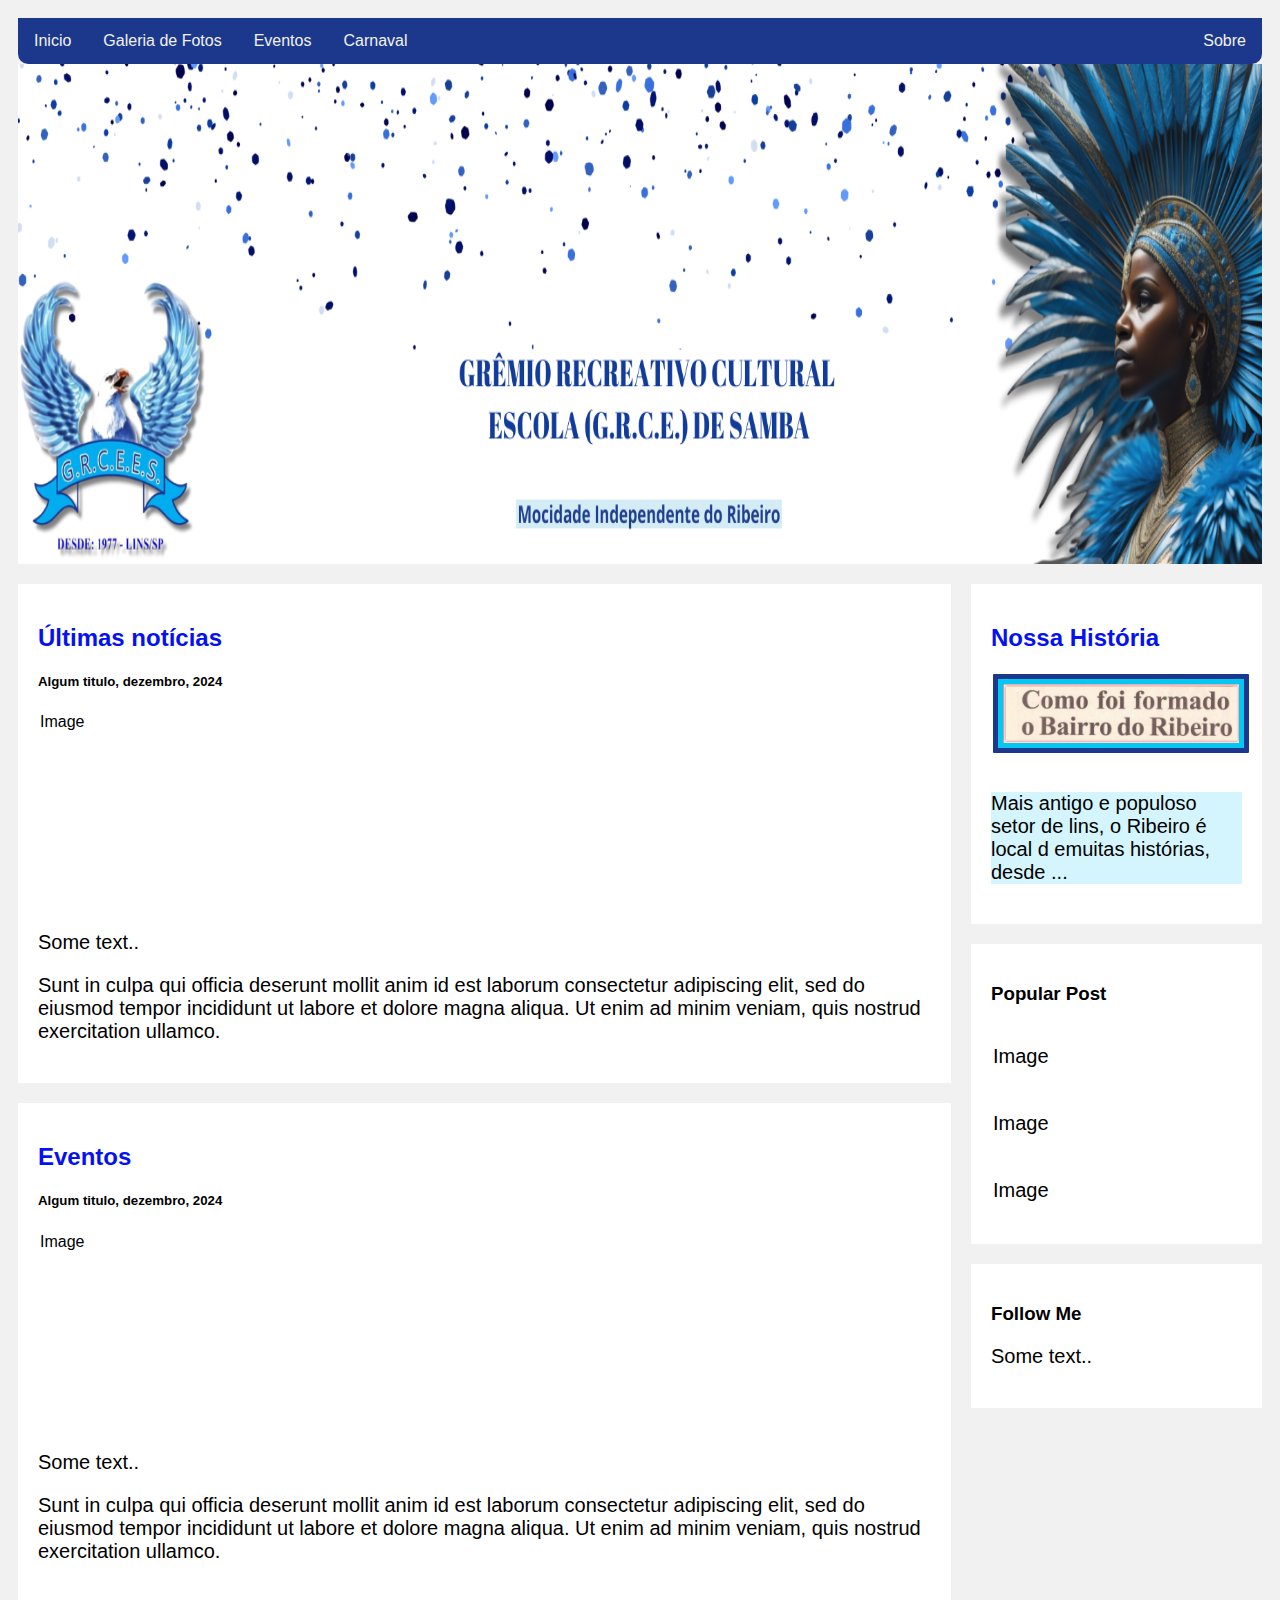
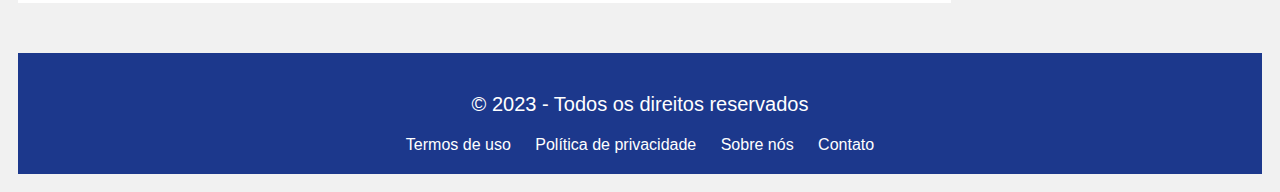
==== index.html @ 001132e2 "Header com foto Card lateral" ====
<!DOCTYPE html>
<html lang="en">
<head>
    <meta charset="UTF-8">
    <meta name="viewport" content="width=device-width, initial-scale=1.0">
    <link rel="stylesheet" href="/css/main.css">
    <title>Document</title>
    <script src="css/main.js"> </script>
   
<style>
    
</style>
</head>
<body>


<div class="topnav">
  
  <a href="#">Inicio</a>
  <a href="#">Galeria de Fotos</a>
  <a href="#">Eventos</a>
  <a href="#">Carnaval</a>
  <a href="#" style="float:right">Sobre </a>
 
</div>

<div class="header">


</div>


<div class="row">
  <div class="leftcolumn">
    <div class="card">
      <h2>Últimas notícias</h2>
      <h5>Algum titulo, dezembro, 2024</h5>
      <div class="img-cards" style="height:200px;">Image</div>
      <p>Some text..</p>
      <p>Sunt in culpa qui officia deserunt mollit anim id est laborum consectetur adipiscing elit, sed do eiusmod tempor incididunt ut labore et dolore magna aliqua. Ut enim ad minim veniam, quis nostrud exercitation ullamco.</p>
    </div>
    <div class="card">
      <h2>Eventos</h2>
      <h5>Algum titulo, dezembro, 2024</h5>
      <div class="img-cards" style="height:200px;">Image</div>
      <p>Some text..</p>
      <p>Sunt in culpa qui officia deserunt mollit anim id est laborum consectetur adipiscing elit, sed do eiusmod tempor incididunt ut labore et dolore magna aliqua. Ut enim ad minim veniam, quis nostrud exercitation ullamco.</p>
    </div>
  </div>
  <div class="rightcolumn">
    <div class="card">
      <h2>Nossa História</h2>
      <div class="img-cards" style="height:100px;" ><img class="img-hist" src="css/imagens/historia index.png"></div>
      <p class="p-index"> Mais antigo e populoso setor de lins, o Ribeiro é local d emuitas histórias, desde ...</a></p>
    </div>
    <div class="card">
      <h3>Popular Post</h3>
      <div class="img-cards"><p>Image</p></div>
      <div class="img-cards"><p>Image</p></div>
      <div class="img-cards"><p>Image</p></div>
    </div>
    <div class="card">
      <h3>Follow Me</h3>
      <p>Some text..</p>
    </div>
  </div>
</div>

<div class="footer">
  
  <footer>
    <p>&copy; 2023 - Todos os direitos reservados</p>
    <nav>
      <ul>
        <li><a href="#">Termos de uso</a></li>
        <li><a href="#">Política de privacidade</a></li>
        <li><a href="#">Sobre nós</a></li>
        <li><a href="#">Contato</a></li>
      </ul>
    </nav>
  </footer>

</div>
<button onclick="topFunction()" id="topBtn" title="Go to top"> <img src="css/imagens/topo.png" width="20px"> </button>
</body>
</html>
---- css/main.css ----
*{  box-sizing: border-box;
  }
 
body {
    font-family: Arial;
    padding: 10px;
    background: #f1f1f1;
    
  }
   .header {

    text-align: center;
    background: white;
    background-size: 100% 100%; 
    position: relative;
    background-image: url(/css/imagens/fundo\ teste3.png);
    padding: 250px;    
  }
 
  .header h1 {
    font-size: 50px;
  }
   h2{
    font-family: "Sofia", sans-serif;
    color: #0511f2
  }
  .h2-model{
  
    font-family: var(--fonte-destaque);
    color: #ffffff;
    font-size: 3em;
    font-weight: normal;
    margin-bottom: 20px;
    text-shadow: 2px 2px 0 px rgba(0,0,0,0.267);
  }
  
  .topnav {
    overflow: hidden;
    background-color: #1c388c;
    border-radius: 0px 0px 10px 10px ;
  }
  
  .topnav a {
    float: left;
    display: block;
    color: #f2f2f2;
    text-align: center;
    padding: 14px 16px;
    text-decoration: none;
  }

  .topnav a:hover {
    background-color: #F2F2F2;
    color: black;
  }
  
  .leftcolumn {   
    float: left;
    width: 75%;
  }

  .rightcolumn {
    float: left;
    width: 25%;
    background-color: #f1f1f1;
    
    padding-left: 20px;
  }

  .img-cards {

    width: 100%;
    padding: 2px;

    
  
  }
  .img-hist {
    background-color: #05c7f2;
    width: 20%;
    padding: 5px;
    border-radius: 1px;
    border: solid 5px #1c388c;
    position: absolute;
  }
  .card {
    background-color: white;
    padding: 20px;
    margin-top: 20px;
  }
  .row::after {
    content: "";
    display: table;
    clear: both;
  }

  footer {
    background-color: #1c388c;
    color: #fff;
    padding: 20px;
    text-align: center;
    margin-top: 50px;
  }
  
  ul {
    list-style: none;
    padding: 0;
    margin: 0;
  }
  
  li {
    display: inline-block;
    margin: 0 10px;
  }
  
  a {
    color: #fff;
    text-decoration: none;
  }

  @media screen and (max-width: 800px) {
    .leftcolumn, .rightcolumn {   
      width: 100%;
      padding: 0;
    }
    }

    p{
      font-size: 20px;
      font-family: 'Franklin Gothic Medium', 'Arial Narrow', Arial, sans-serif;
    }

  .logo-h  {
    float: center;
    margin-left: 0px;
   }
  .logo-r{
    float: right;
    margin-right: 40px;
  }
  .logo-l{
    float: left;
    margin-left: 100px;
  }
  #topBtn {
    display: none;
    position: fixed;
    bottom: 20px;
    right: 30px;
    z-index: 99;
    border: none;
    outline: none;
    background-color: #05c7f2;
    color: white;
    cursor: pointer;
    padding: 15px;
    border-radius: 10px;
    transition: background-color .3s, 
    opacity .5s, visibility .5s;
  }
  #topBtn:hover {
    background-color: #555;
    cursor: pointer;
  }
#button.show {
  opacity: 1;
  visibility: visible;
}
.rodape {
  font: 10px Arial, sans-serif;

}
.img-logo{
  align-items: center;
  margin-bottom: 20px;
  
 



}
.p-index{

  background-color: #05c7f22c;
}
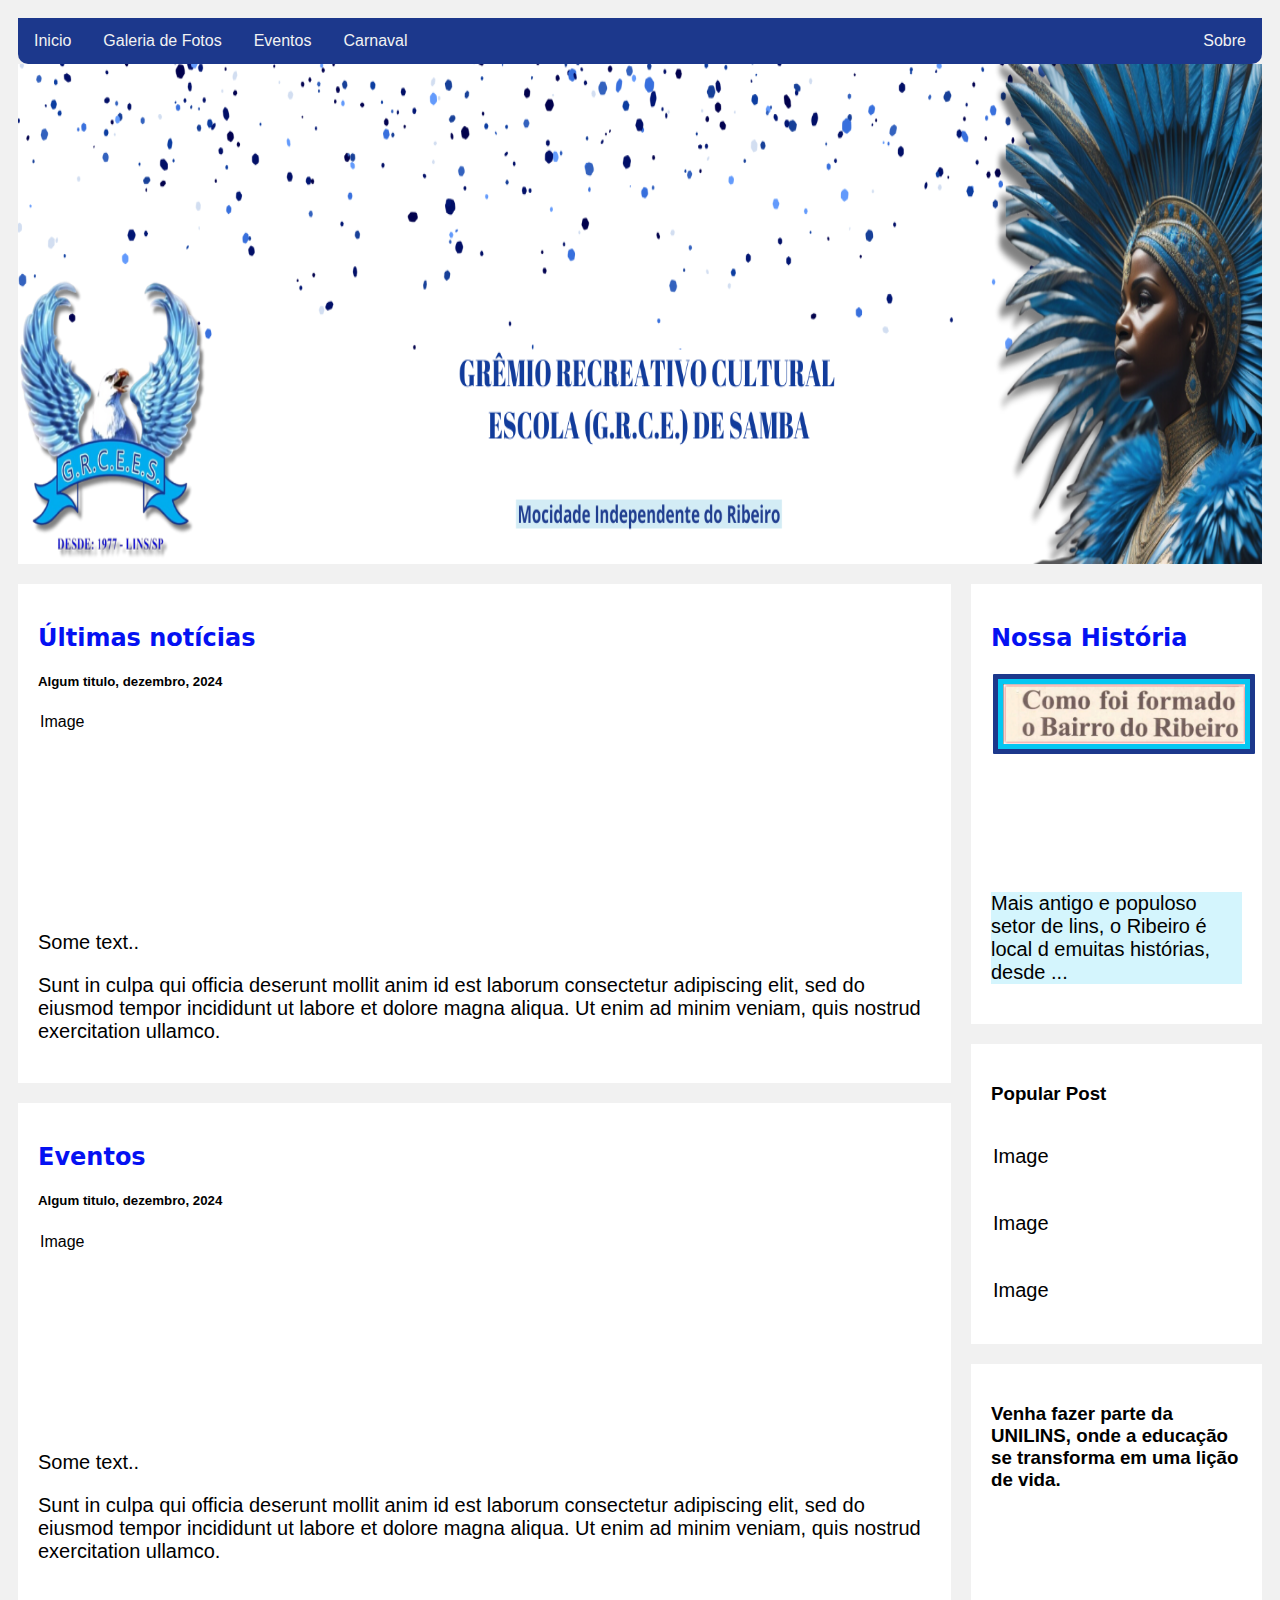
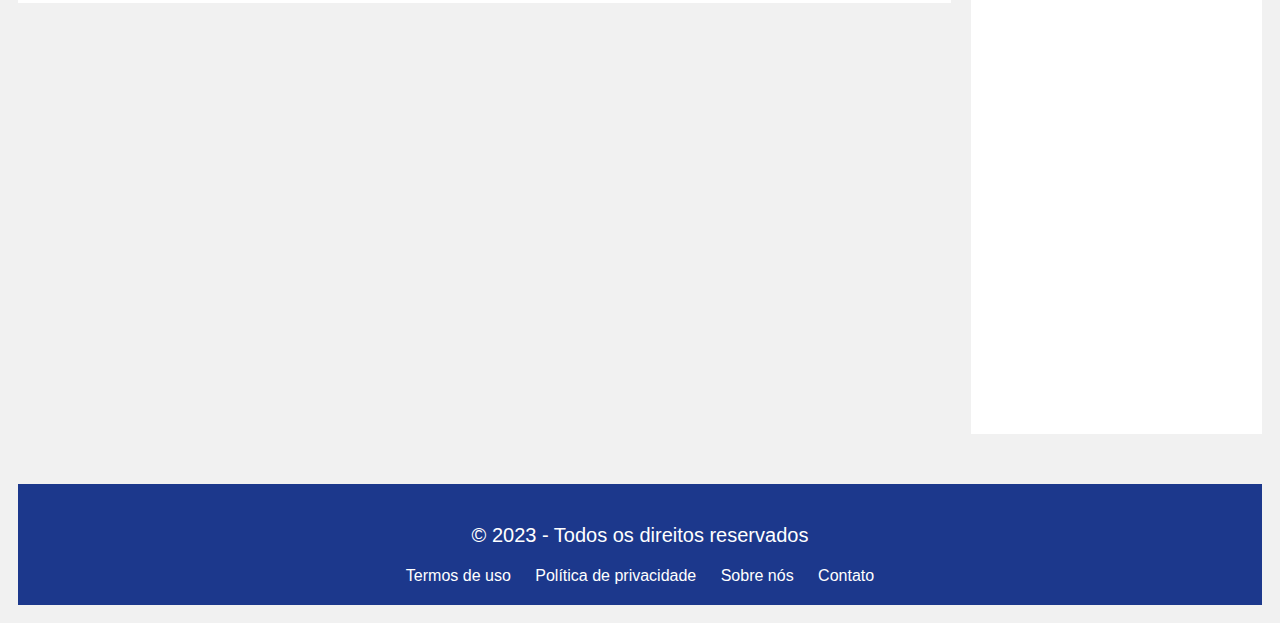
==== commit b29026a7: "Configuado add e font-family" ====
--- a/index.html
+++ b/index.html
@@ -50,7 +50,7 @@
   <div class="rightcolumn">
     <div class="card">
       <h2>Nossa História</h2>
-      <div class="img-cards" style="height:100px;" ><img class="img-hist" src="css/imagens/historia index.png"></div>
+      <div class="img-cards" style="height:200px;" ><img class="img-hist" src="css/imagens/historia index.png"></div>
       <p class="p-index"> Mais antigo e populoso setor de lins, o Ribeiro é local d emuitas histórias, desde ...</a></p>
     </div>
     <div class="card">
@@ -60,8 +60,9 @@
       <div class="img-cards"><p>Image</p></div>
     </div>
     <div class="card">
-      <h3>Follow Me</h3>
-      <p>Some text..</p>
+      <h3>Venha fazer parte da UNILINS, onde a educação se transforma em uma lição de vida. </h3>
+      <a href="https://unilins.edu.br/vestibular-imediato/" target="_blank">
+      <video width="350" height="500" loop autoplay muted > <source src="/css/add/video-sem-titulo-feito-com-o-clipchamp_32Ri0rHF.mp4"></video> </a>
     </div>
   </div>
 </div>
--- a/css/main.css
+++ b/css/main.css
@@ -21,11 +21,11 @@
     font-size: 50px;
   }
    h2{
-    font-family: "Sofia", sans-serif;
+    font-family: system-ui, "Segoe UI", Roboto, Helvetica, Arial, sans-serif, "Apple Color Emoji", "Segoe UI Emoji", "Segoe UI Symbol";
     color: #0511f2
   }
   .h2-model{
-  
+
     font-family: var(--fonte-destaque);
     color: #ffffff;
     font-size: 3em;
@@ -68,16 +68,14 @@
   }
 
   .img-cards {
-
     width: 100%;
     padding: 2px;
-
-    
+        
   
   }
   .img-hist {
     background-color: #05c7f2;
-    width: 20%;
+    width: 90%;
     padding: 5px;
     border-radius: 1px;
     border: solid 5px #1c388c;
@@ -87,7 +85,10 @@
     background-color: white;
     padding: 20px;
     margin-top: 20px;
+    position: relative;
+   
   }
+
   .row::after {
     content: "";
     display: table;
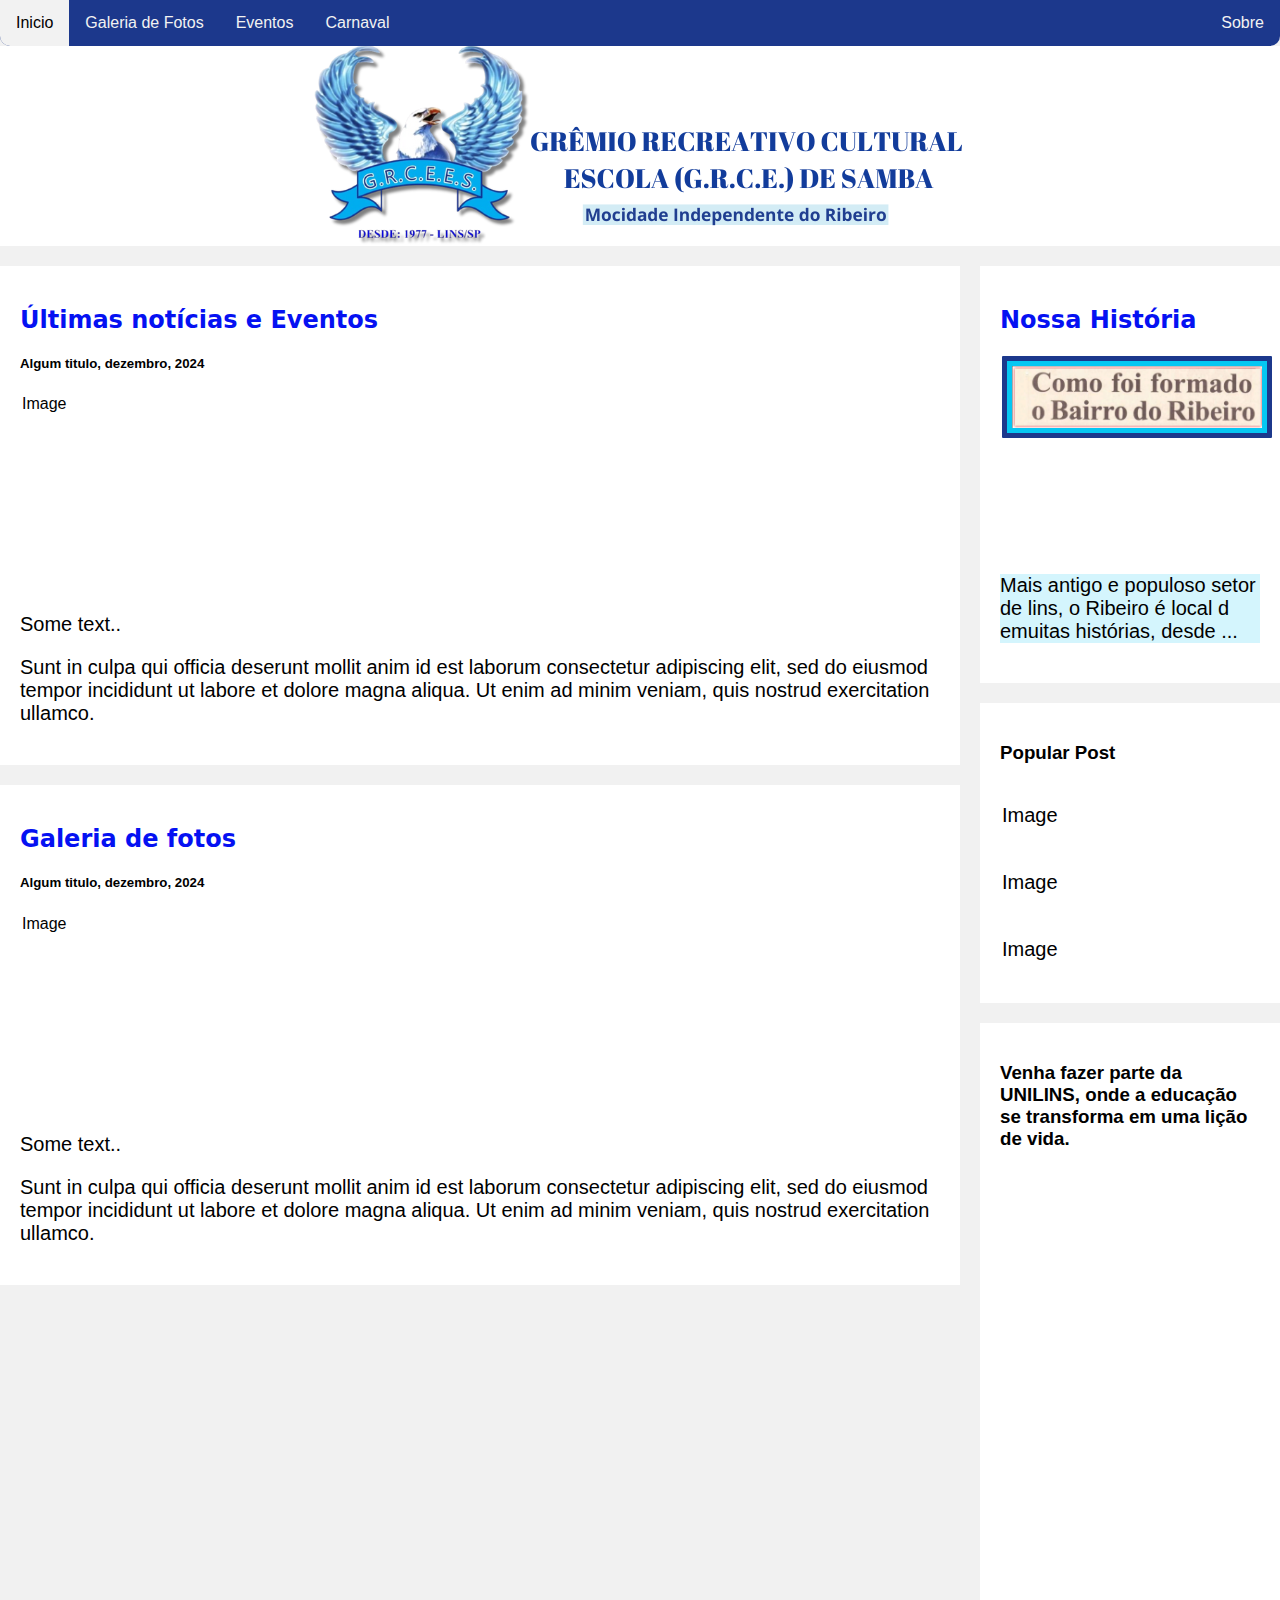
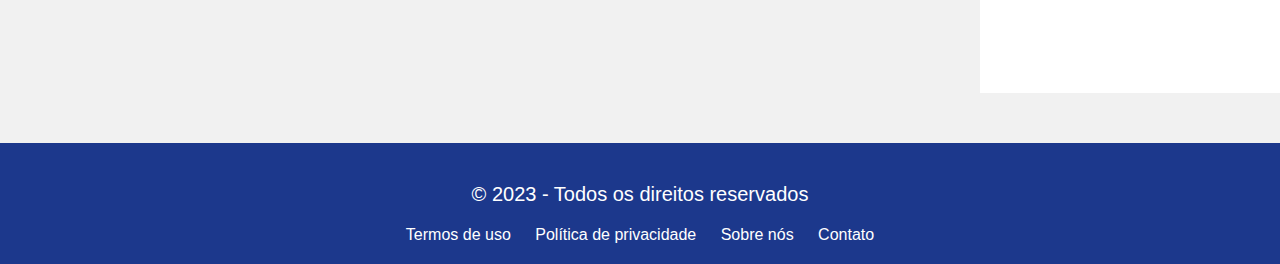
==== commit 3419ec2d: "Criacao da pagina de fotos e conf css" ====
--- a/index.html
+++ b/index.html
@@ -16,9 +16,9 @@
 
 <div class="topnav">
   
-  <a href="#">Inicio</a>
-  <a href="#">Galeria de Fotos</a>
-  <a href="#">Eventos</a>
+  <a href="index.html">Inicio</a>
+  <a href="fotos.html">Galeria de Fotos</a>
+  <a href="index.html">Eventos</a>
   <a href="#">Carnaval</a>
   <a href="#" style="float:right">Sobre </a>
  
@@ -33,14 +33,14 @@
 <div class="row">
   <div class="leftcolumn">
     <div class="card">
-      <h2>Últimas notícias</h2>
+      <h2>Últimas notícias e Eventos</h2>
       <h5>Algum titulo, dezembro, 2024</h5>
       <div class="img-cards" style="height:200px;">Image</div>
       <p>Some text..</p>
       <p>Sunt in culpa qui officia deserunt mollit anim id est laborum consectetur adipiscing elit, sed do eiusmod tempor incididunt ut labore et dolore magna aliqua. Ut enim ad minim veniam, quis nostrud exercitation ullamco.</p>
     </div>
     <div class="card">
-      <h2>Eventos</h2>
+      <h2>Galeria de fotos</h2>
       <h5>Algum titulo, dezembro, 2024</h5>
       <div class="img-cards" style="height:200px;">Image</div>
       <p>Some text..</p>
--- a/css/main.css
+++ b/css/main.css
@@ -3,18 +3,21 @@
  
 body {
     font-family: Arial;
-    padding: 10px;
     background: #f1f1f1;
+    margin: 0;
     
   }
    .header {
-
     text-align: center;
     background: white;
-    background-size: 100% 100%; 
+    background-repeat: no-repeat;
+    background-position: center;
     position: relative;
-    background-image: url(/css/imagens/fundo\ teste3.png);
-    padding: 250px;    
+    height: 200px;
+    background-image: url(/css/imagens/fundo\ header2.png);
+    
+
+
   }
  
   .header h1 {
@@ -25,13 +28,13 @@
     color: #0511f2
   }
   .h2-model{
-
     font-family: var(--fonte-destaque);
     color: #ffffff;
     font-size: 3em;
     font-weight: normal;
     margin-bottom: 20px;
     text-shadow: 2px 2px 0 px rgba(0,0,0,0.267);
+    
   }
   
   .topnav {
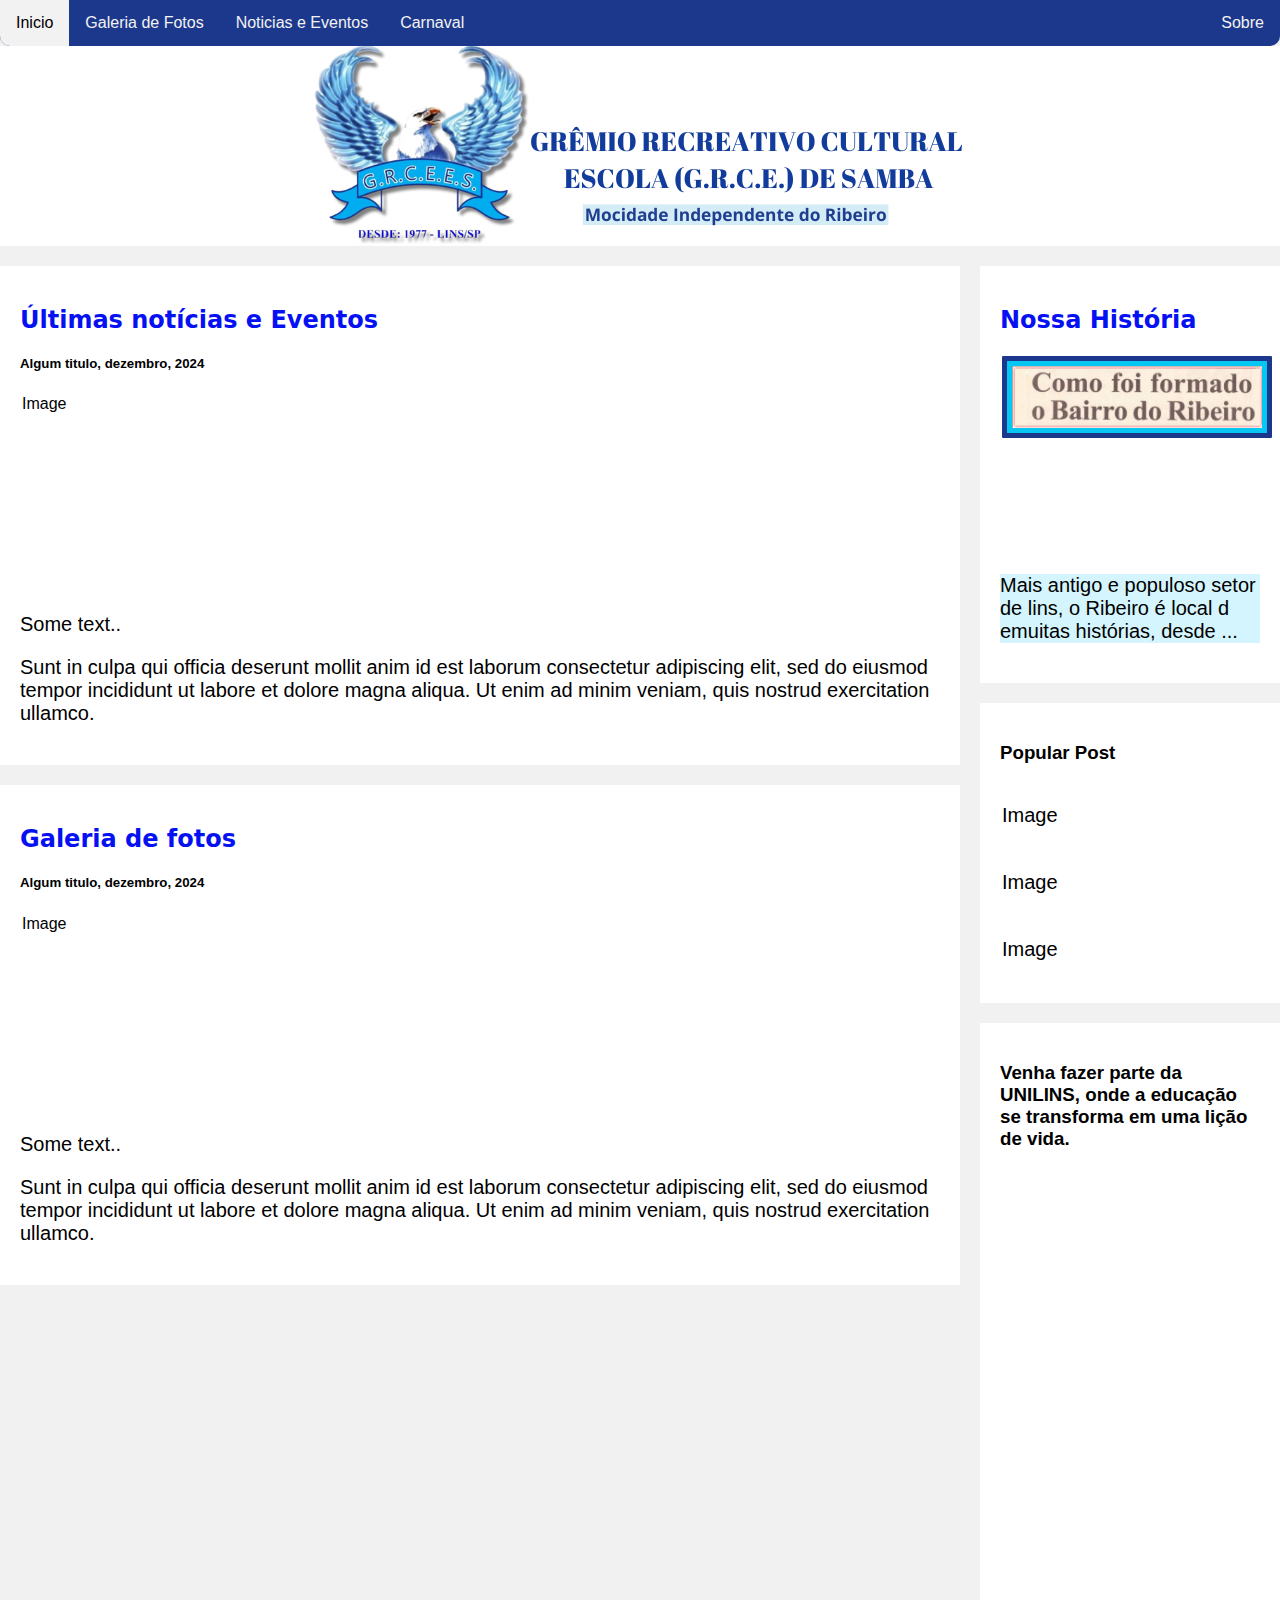
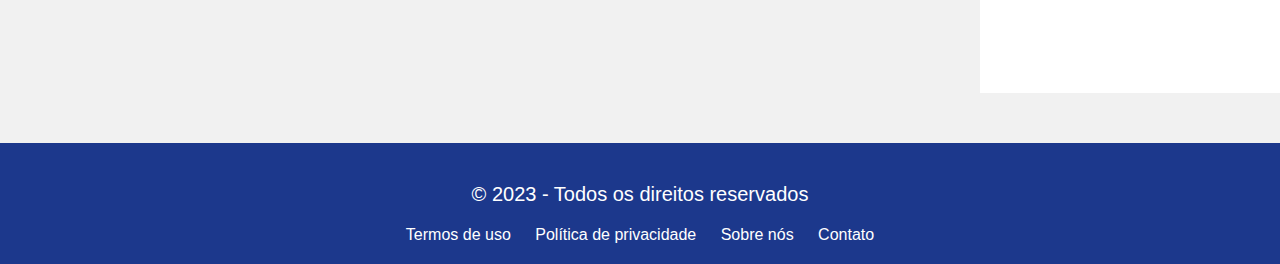
==== commit 5e324fb0: "Noticias e eventos" ====
--- a/index.html
+++ b/index.html
@@ -18,7 +18,7 @@
   
   <a href="index.html">Inicio</a>
   <a href="fotos.html">Galeria de Fotos</a>
-  <a href="index.html">Eventos</a>
+  <a href="index.html">Noticias e Eventos</a>
   <a href="#">Carnaval</a>
   <a href="#" style="float:right">Sobre </a>
  
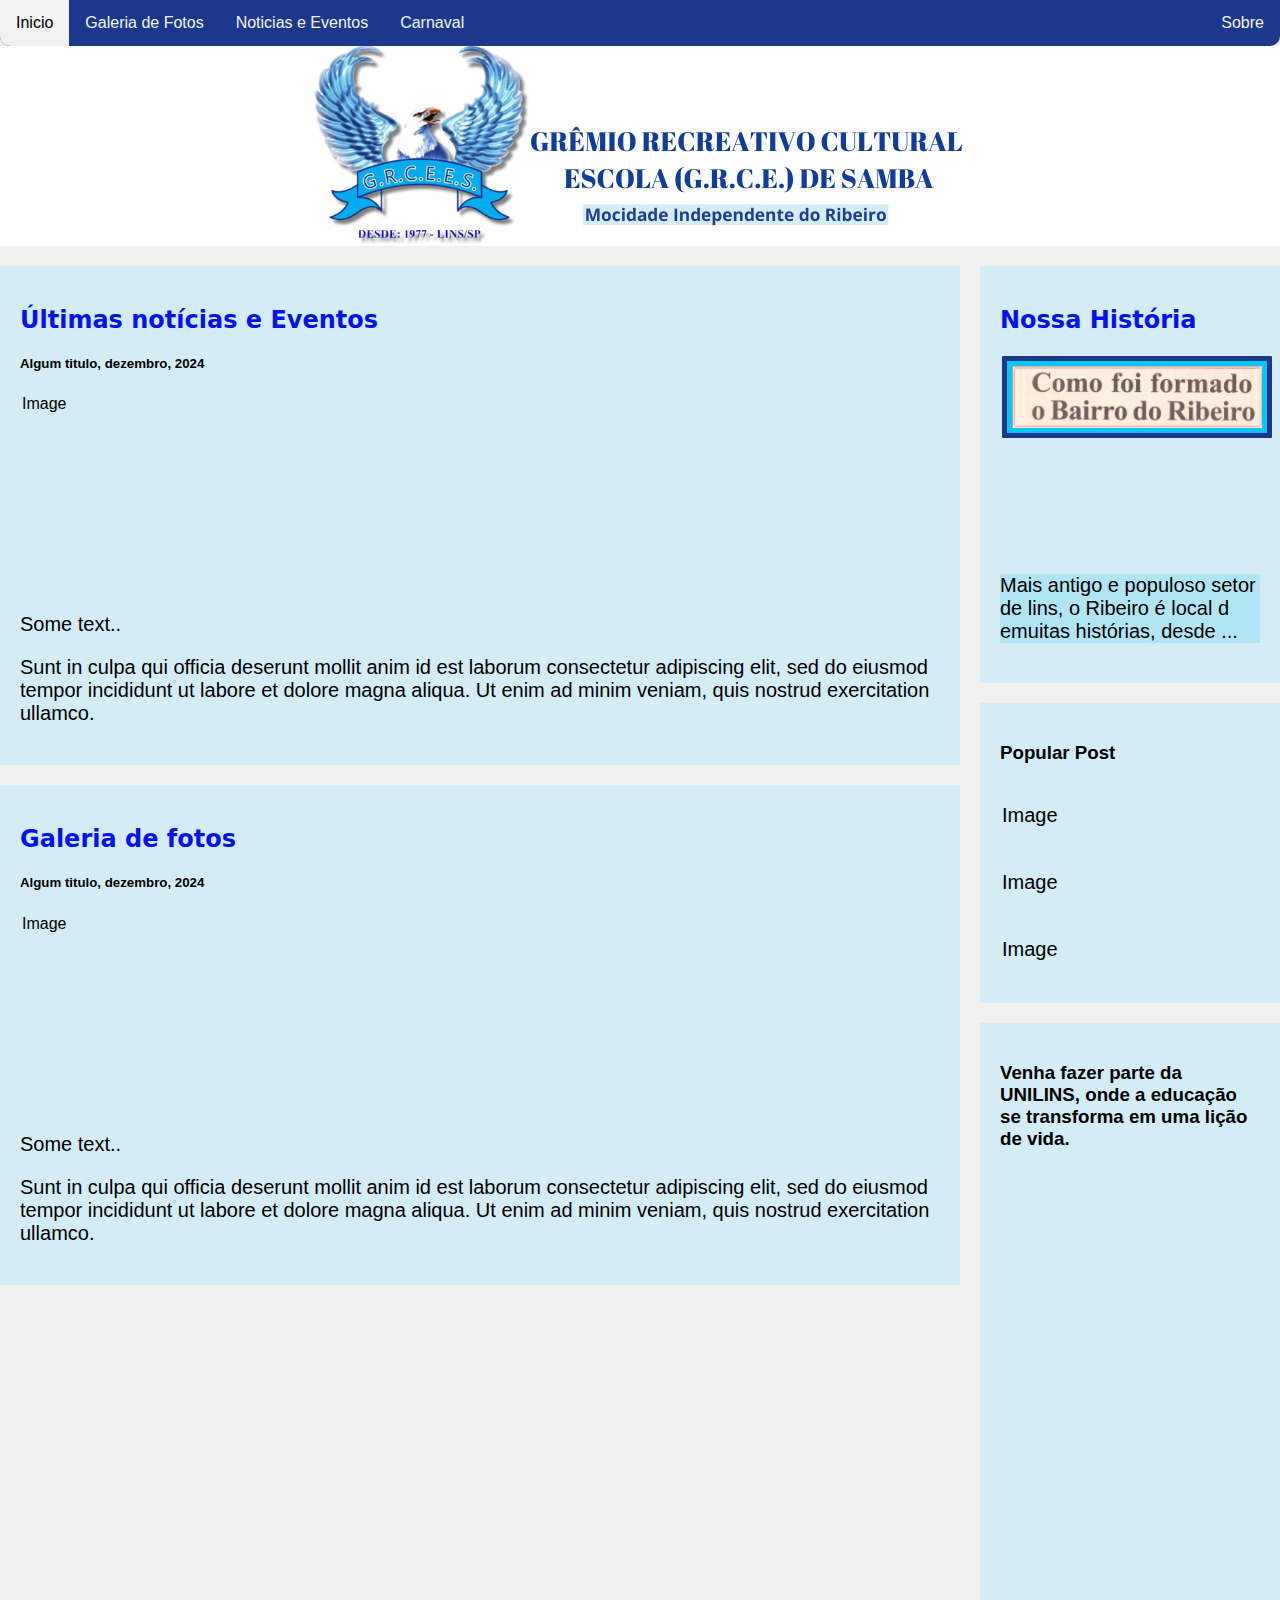
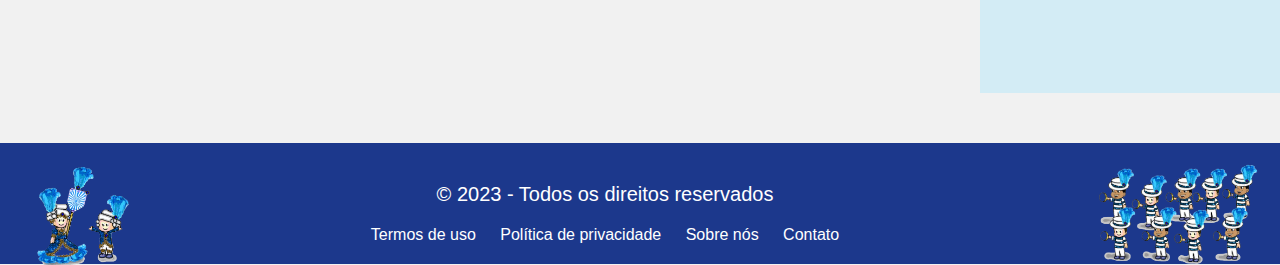
==== commit 33313b19: "Add folder with material to be inserted and created 'Sobre' page" ====
--- a/index.html
+++ b/index.html
@@ -1,87 +1,89 @@
 <!DOCTYPE html>
 <html lang="en">
-<head>
+  <head>
     <meta charset="UTF-8">
     <meta name="viewport" content="width=device-width, initial-scale=1.0">
     <link rel="stylesheet" href="/css/main.css">
-    <title>Document</title>
+    <link rel="shortcut icon" href="/css/imagens/emb-icone.ico" type="emb-icone">
+    <title>G.R.C.E - Mocidade Independente do Ribeiro</title>
     <script src="css/main.js"> </script>
-   
-<style>
-    
-</style>
-</head>
-<body>
+    <style> </style>
+  </head>
+  <body>
 
 
-<div class="topnav">
+  <div class="topnav">
+    
+    <a href="index.html">Inicio</a>
+    <a href="fotos.html">Galeria de Fotos</a>
+    <a href="index.html">Noticias e Eventos</a>
+    <a href="#">Carnaval</a>
+    <a href="sobre.html" style="float:right">Sobre </a>
   
-  <a href="index.html">Inicio</a>
-  <a href="fotos.html">Galeria de Fotos</a>
-  <a href="index.html">Noticias e Eventos</a>
-  <a href="#">Carnaval</a>
-  <a href="#" style="float:right">Sobre </a>
- 
-</div>
-
-<div class="header">
+  </div>
+  <div class="header">
 
 
-</div>
+  </div>
 
 
-<div class="row">
-  <div class="leftcolumn">
-    <div class="card">
-      <h2>Últimas notícias e Eventos</h2>
-      <h5>Algum titulo, dezembro, 2024</h5>
-      <div class="img-cards" style="height:200px;">Image</div>
-      <p>Some text..</p>
-      <p>Sunt in culpa qui officia deserunt mollit anim id est laborum consectetur adipiscing elit, sed do eiusmod tempor incididunt ut labore et dolore magna aliqua. Ut enim ad minim veniam, quis nostrud exercitation ullamco.</p>
+  <div class="row">
+    <div class="leftcolumn">
+      <div class="card">
+        <h2>Últimas notícias e Eventos</h2>
+        <h5>Algum titulo, dezembro, 2024</h5>
+        <div class="img-cards" style="height:200px;">Image</div>
+        <p>Some text..</p>
+        <p>Sunt in culpa qui officia deserunt mollit anim id est laborum consectetur adipiscing elit, sed do eiusmod tempor incididunt ut labore et dolore magna aliqua. Ut enim ad minim veniam, quis nostrud exercitation ullamco.</p>
+      </div>
+      <div class="card">
+        <h2>Galeria de fotos</h2>
+        <h5>Algum titulo, dezembro, 2024</h5>
+        <div class="img-cards" style="height:200px;">Image</div>
+        <p>Some text..</p>
+        <p>Sunt in culpa qui officia deserunt mollit anim id est laborum consectetur adipiscing elit, sed do eiusmod tempor incididunt ut labore et dolore magna aliqua. Ut enim ad minim veniam, quis nostrud exercitation ullamco.</p>
+      </div>
     </div>
-    <div class="card">
-      <h2>Galeria de fotos</h2>
-      <h5>Algum titulo, dezembro, 2024</h5>
-      <div class="img-cards" style="height:200px;">Image</div>
-      <p>Some text..</p>
-      <p>Sunt in culpa qui officia deserunt mollit anim id est laborum consectetur adipiscing elit, sed do eiusmod tempor incididunt ut labore et dolore magna aliqua. Ut enim ad minim veniam, quis nostrud exercitation ullamco.</p>
+    <div class="rightcolumn">
+      <div class="card">
+        <h2>Nossa História</h2>
+        <div class="img-cards" style="height:200px;" ><img class="img-hist" src="css/imagens/historia index.png"></div>
+        <p class="p-index"> Mais antigo e populoso setor de lins, o Ribeiro é local d emuitas histórias, desde ...</a></p>
+      </div>
+      <div class="card">
+        <h3>Popular Post</h3>
+        <div class="img-cards"><p>Image</p></div>
+        <div class="img-cards"><p>Image</p></div>
+        <div class="img-cards"><p>Image</p></div>
+      </div>
+      <div class="card">
+        <h3>Venha fazer parte da UNILINS, onde a educação se transforma em uma lição de vida. </h3>
+        <a href="https://unilins.edu.br/vestibular-imediato/" target="_blank">
+        <video width="350" height="500" loop autoplay muted > <source src="/css/add/video-sem-titulo-feito-com-o-clipchamp_32Ri0rHF.mp4"></video> </a>
+      </div>
     </div>
   </div>
-  <div class="rightcolumn">
-    <div class="card">
-      <h2>Nossa História</h2>
-      <div class="img-cards" style="height:200px;" ><img class="img-hist" src="css/imagens/historia index.png"></div>
-      <p class="p-index"> Mais antigo e populoso setor de lins, o Ribeiro é local d emuitas histórias, desde ...</a></p>
-    </div>
-    <div class="card">
-      <h3>Popular Post</h3>
-      <div class="img-cards"><p>Image</p></div>
-      <div class="img-cards"><p>Image</p></div>
-      <div class="img-cards"><p>Image</p></div>
-    </div>
-    <div class="card">
-      <h3>Venha fazer parte da UNILINS, onde a educação se transforma em uma lição de vida. </h3>
-      <a href="https://unilins.edu.br/vestibular-imediato/" target="_blank">
-      <video width="350" height="500" loop autoplay muted > <source src="/css/add/video-sem-titulo-feito-com-o-clipchamp_32Ri0rHF.mp4"></video> </a>
-    </div>
+
+  <div class="footer">
+  
+    <footer>
+      <img class="footer-r" src="css/imagens/desenho1sf.png" width="180px">
+      <img class="footer-l" src="css/imagens/desenho2sf.png" width="110px">
+      <p>&copy; 2023 - Todos os direitos reservados</p>
+        <nav>
+          
+          <ul>
+            <li><a href="#">Termos de uso</a></li>
+            <li><a href="#">Política de privacidade</a></li>
+            <li><a href="#">Sobre nós</a></li>
+            <li><a href="#">Contato</a></li>
+            
+          </ul>
+          
+        </nav>
+    </footer>
+
   </div>
-</div>
-
-<div class="footer">
-  
-  <footer>
-    <p>&copy; 2023 - Todos os direitos reservados</p>
-    <nav>
-      <ul>
-        <li><a href="#">Termos de uso</a></li>
-        <li><a href="#">Política de privacidade</a></li>
-        <li><a href="#">Sobre nós</a></li>
-        <li><a href="#">Contato</a></li>
-      </ul>
-    </nav>
-  </footer>
-
-</div>
 <button onclick="topFunction()" id="topBtn" title="Go to top"> <img src="css/imagens/topo.png" width="20px"> </button>
 </body>
 </html>--- a/css/main.css
+++ b/css/main.css
@@ -85,7 +85,7 @@
     position: absolute;
   }
   .card {
-    background-color: white;
+    background-color: #D3ECF5;
     padding: 20px;
     margin-top: 20px;
     position: relative;
@@ -186,4 +186,43 @@
 .p-index{
 
   background-color: #05c7f22c;
-}+}
+
+#folders-list{
+  display: flex;
+  gap: 20px;
+  flex-wrap: wrap;
+
+
+}
+
+.photo{
+  width: 200px;
+  height: auto;
+}
+
+#folder-card{
+  display: flex;
+  flex-direction: column;
+  border: double 5px #1c388c;
+  border-radius: 2px;
+  background-color:white;
+
+  width: 200px;
+  padding: 10px;
+}
+
+#folder-card p{
+  color: black;
+  padding: 5px;
+  text-align: center;
+}
+.footer-r{
+float: right;
+}
+
+.footer-l{
+  float: left;
+
+}
+  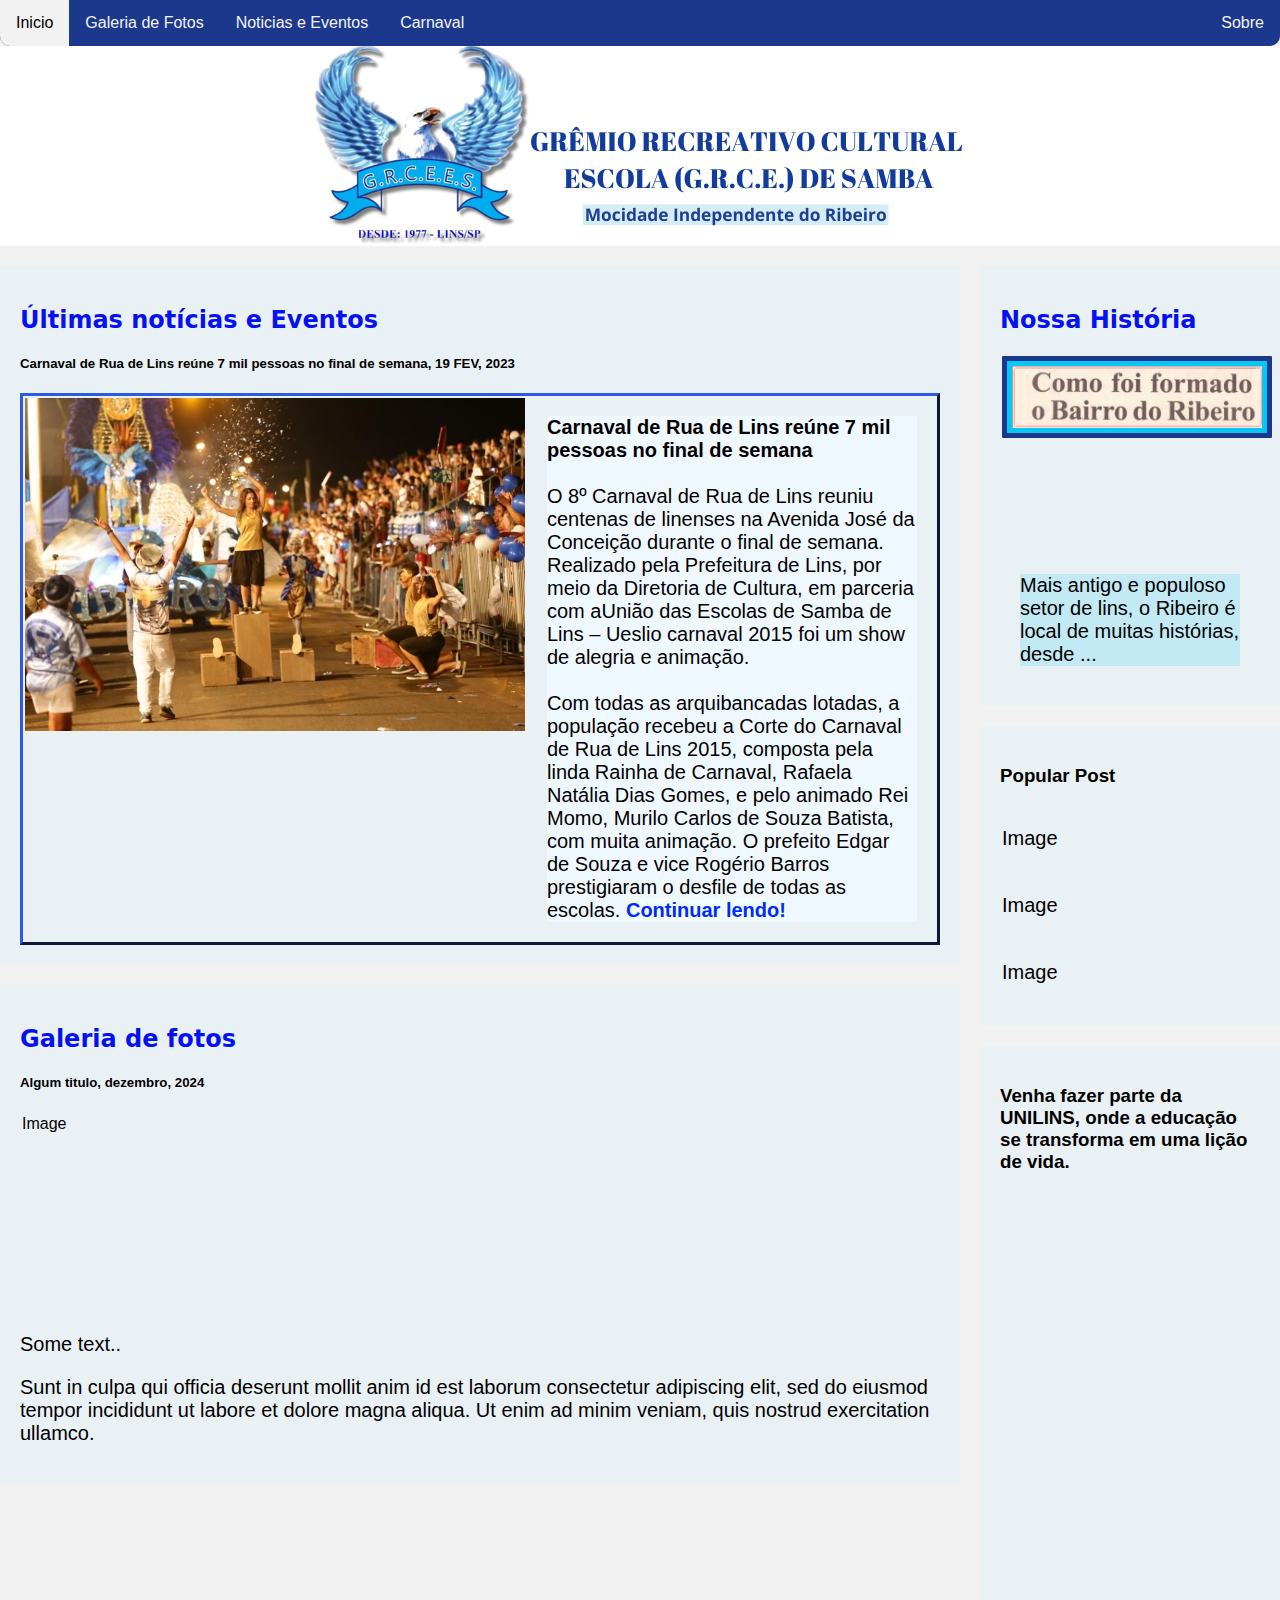
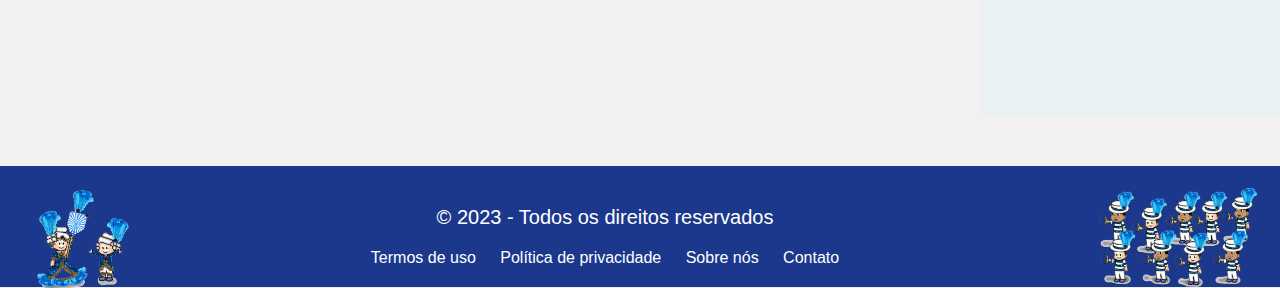
==== commit eb87154c: "Little desinger alteration" ====
--- a/index.html
+++ b/index.html
@@ -29,14 +29,29 @@
 
   <div class="row">
     <div class="leftcolumn">
+
       <div class="card">
         <h2>Últimas notícias e Eventos</h2>
-        <h5>Algum titulo, dezembro, 2024</h5>
-        <div class="img-cards" style="height:200px;">Image</div>
-        <p>Some text..</p>
-        <p>Sunt in culpa qui officia deserunt mollit anim id est laborum consectetur adipiscing elit, sed do eiusmod tempor incididunt ut labore et dolore magna aliqua. Ut enim ad minim veniam, quis nostrud exercitation ullamco.</p>
+        <h5>Carnaval de Rua de Lins reúne 7 mil pessoas no final de semana, 19 FEV, 2023</h5>
+        <div class="container">
+        <div class="img-cards">
+        <img src="css/imagens/capa news 2023.jpg" alt ="Noticias carnaval  de Lins" > </div>
+        
+        <p style="background-color:aliceblue; margin: 20px " >
+          <b>Carnaval de Rua de Lins reúne 7 mil pessoas no final de semana</b> <Br><Br>
+          O 8º Carnaval de Rua de Lins reuniu centenas de linenses na Avenida José da Conceição durante o final de semana. Realizado pela Prefeitura de Lins, 
+          por meio da Diretoria de Cultura, em parceria com aUnião das Escolas de Samba de Lins – Ueslio carnaval 2015 foi um show de alegria e animação.<Br>
+          <br>
+          Com todas as arquibancadas lotadas, a população recebeu a Corte do Carnaval de Rua de Lins 2015, composta pela linda Rainha de Carnaval, Rafaela 
+          Natália Dias Gomes, e pelo animado Rei Momo, Murilo Carlos de Souza Batista, com muita animação. O prefeito Edgar de Souza e vice Rogério Barros 
+          prestigiaram o desfile de todas as escolas.
+          <a href="https://www.lins.sp.gov.br/portal/noticias/0/3/2520/carnaval-de-rua-de-lins-reune-7-mil-pessoas-no-final-de-semana" style="color: rgb(0, 42, 255); background-color:rgb(240, 252, 255);" target="_blank" ><b>Continuar lendo!</b> </a>
+        </p>
+         
+
+        </div>
       </div>
-      <div class="card">
+        <div class="card">
         <h2>Galeria de fotos</h2>
         <h5>Algum titulo, dezembro, 2024</h5>
         <div class="img-cards" style="height:200px;">Image</div>
@@ -48,7 +63,7 @@
       <div class="card">
         <h2>Nossa História</h2>
         <div class="img-cards" style="height:200px;" ><img class="img-hist" src="css/imagens/historia index.png"></div>
-        <p class="p-index"> Mais antigo e populoso setor de lins, o Ribeiro é local d emuitas histórias, desde ...</a></p>
+        <p class="p-index"> Mais antigo e populoso setor de lins, o Ribeiro é local de muitas histórias, desde ...</a></p>
       </div>
       <div class="card">
         <h3>Popular Post</h3>
--- a/css/main.css
+++ b/css/main.css
@@ -85,7 +85,7 @@
     position: absolute;
   }
   .card {
-    background-color: #D3ECF5;
+    background-color: #eaf1f4;
     padding: 20px;
     margin-top: 20px;
     position: relative;
@@ -185,6 +185,7 @@
 }
 .p-index{
 
+  margin: 20px;
   background-color: #05c7f22c;
 }
 
@@ -225,4 +226,8 @@
   float: left;
 
 }
-  +.container{
+  display:flex;
+  position: relative;
+  border: outset 3px #1c388c;
+}